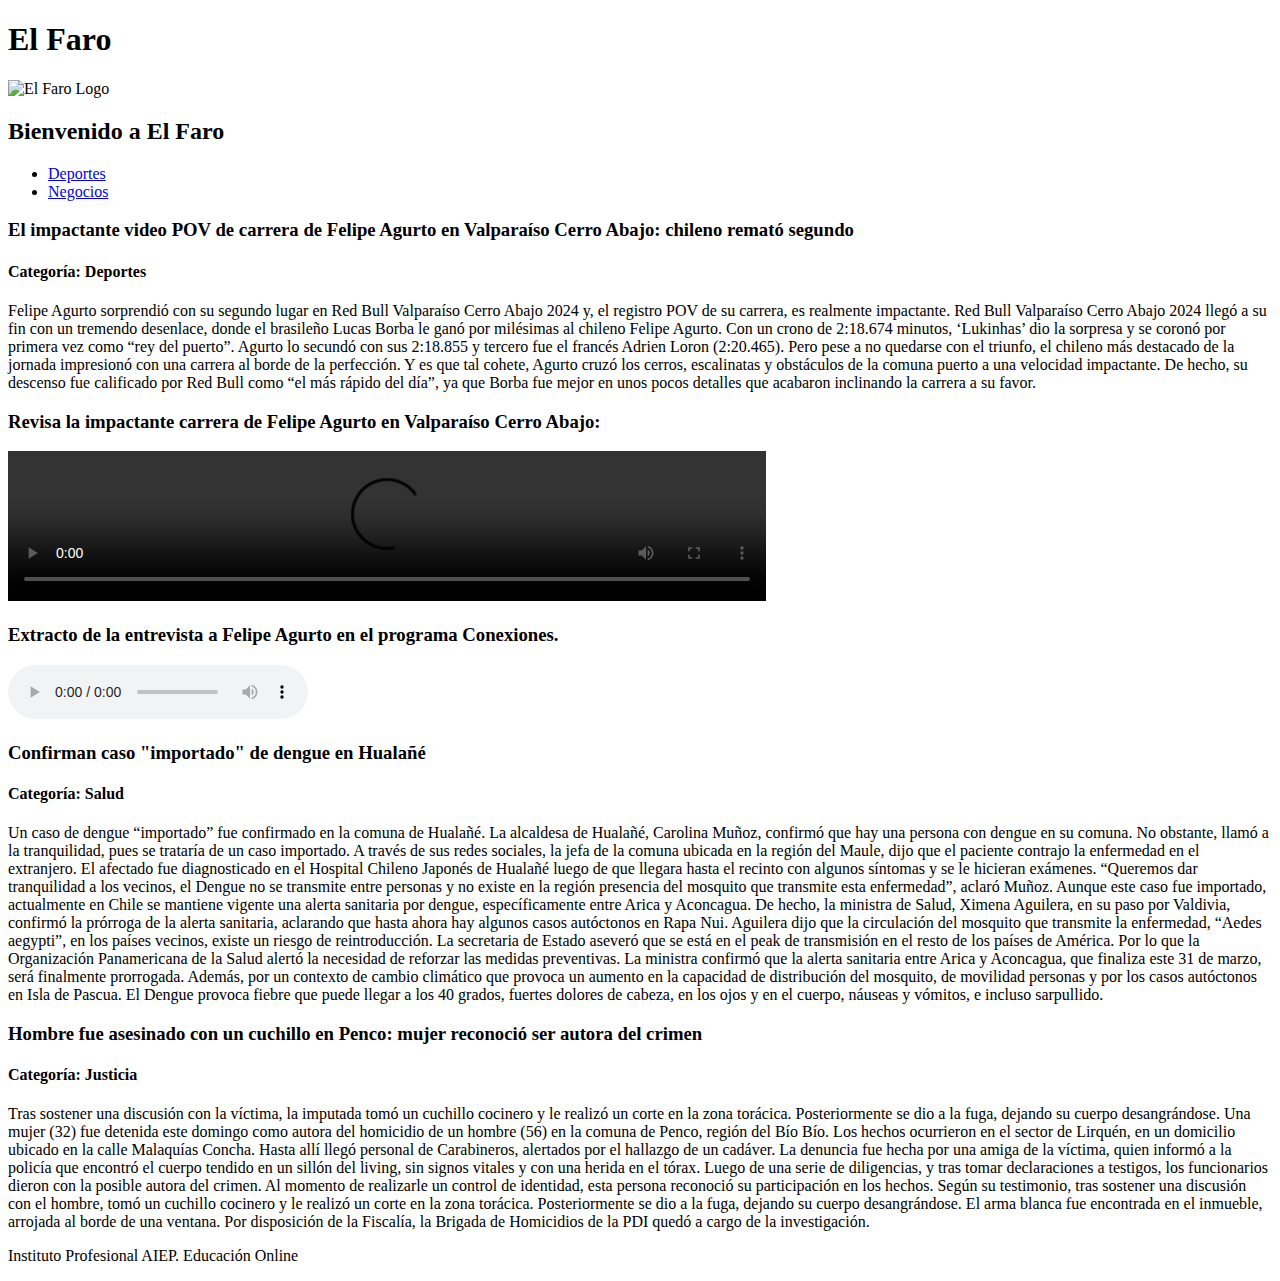
==== El-Faro/index.html @ a0226d23 "Update index.html" ====
<!DOCTYPE html>
<html lang="es">
<head>
    <meta charset="UTF-8">
    <meta name="viewport" content="width=device-width, initial-scale=1.0">
    <title>El Faro - Portada</title>
    <link rel="stylesheet" href="styles.css">
</head>
<body>
    <header>
        <h1>El Faro</h1>
        <img src="elfaro_logo.jpg" alt="El Faro Logo">
    </header>

    <section class="articles-grid">
        
        <h2>Bienvenido a El Faro</h2>
        <nav>
        <ul>
            <li><a href="Deportes.html" class="menu-link">Deportes</a></li>
            <li><a href="Negocios.html" class="menu-link">Negocios</a></li>
        </ul>
    </nav>

        <!-- Noticia 1 -->
		
		<div class="article-container">
        <article class="article">
            <h3>El impactante video POV de carrera de Felipe Agurto en Valparaíso Cerro Abajo: chileno remató segundo</h3>
			<h4>Categoría: Deportes</h4>
            <p>Felipe Agurto sorprendió con su segundo lugar en Red Bull Valparaíso Cerro Abajo 2024 y, el registro POV de su carrera, es realmente impactante. Red Bull Valparaíso Cerro Abajo 2024 llegó a su fin con un tremendo desenlace, donde el brasileño Lucas Borba le ganó por milésimas al chileno Felipe Agurto.
			Con un crono de 2:18.674 minutos, ‘Lukinhas’ dio la sorpresa y se coronó por primera vez como “rey del puerto”. Agurto lo secundó con sus 2:18.855 y tercero fue el francés Adrien Loron (2:20.465).
			Pero pese a no quedarse con el triunfo, el chileno más destacado de la jornada impresionó con una carrera al borde de la perfección.
			Y es que tal cohete, Agurto cruzó los cerros, escalinatas y obstáculos de la comuna puerto a una velocidad impactante.
			De hecho, su descenso fue calificado por Red Bull como “el más rápido del día”, ya que Borba fue mejor en unos pocos detalles que acabaron inclinando la carrera a su favor.
			</p>
			<h3>Revisa la impactante carrera de Felipe Agurto en Valparaíso Cerro Abajo:</h3>
           	 <video width="60%" max-width="100%" height="auto" controls>
    		<source src="POV.mp4" type="video/mp4">
    		Tu navegador no admite la etiqueta de video.
		</video>
			<h3>Extracto de la entrevista a Felipe Agurto en el programa Conexiones.</h3>
            <audio controls>
                <source src="Extracto.mp3" type="audio/mp3">
                Tu navegador no admite la etiqueta de audio.
            </audio>
        </article>
		</div>

        <!-- Noticia 2 -->
		
		<div class="article-container">
        <article class="article">
            <h3>Confirman caso "importado" de dengue en Hualañé</h3>
			<h4>Categoría: Salud</h4>
            <p>Un caso de dengue “importado” fue confirmado en la comuna de Hualañé.
			La alcaldesa de Hualañé, Carolina Muñoz, confirmó que hay una persona con dengue en su comuna. No obstante, llamó a la tranquilidad, pues se trataría de un caso importado.
			A través de sus redes sociales, la jefa de la comuna ubicada en la región del Maule, dijo que el paciente contrajo la enfermedad en el extranjero.
			El afectado fue diagnosticado en el Hospital Chileno Japonés de Hualañé luego de que llegara hasta el recinto con algunos síntomas y se le hicieran exámenes.
			“Queremos dar tranquilidad a los vecinos, el Dengue no se transmite entre personas y no existe en la región presencia del mosquito que transmite esta enfermedad”, aclaró Muñoz. Aunque este caso fue importado, actualmente en Chile se mantiene vigente una alerta sanitaria por dengue, específicamente entre Arica y Aconcagua.
			De hecho, la ministra de Salud, Ximena Aguilera, en su paso por Valdivia, confirmó la prórroga de la alerta sanitaria, aclarando que hasta ahora hay algunos casos autóctonos en Rapa Nui.
			Aguilera dijo que la circulación del mosquito que transmite la enfermedad, “Aedes aegypti”, en los países vecinos, existe un riesgo de reintroducción. La secretaria de Estado aseveró que se está en el peak de transmisión en el resto de los países de América. Por lo que la Organización Panamericana de la Salud alertó la necesidad de reforzar las medidas preventivas.
			La ministra confirmó que la alerta sanitaria entre Arica y Aconcagua, que finaliza este 31 de marzo, será finalmente prorrogada. Además, por un contexto de cambio climático que provoca un aumento en la capacidad de distribución del mosquito, de movilidad personas y por los casos autóctonos en Isla de Pascua.
			El Dengue provoca fiebre que puede llegar a los 40 grados, fuertes dolores de cabeza, en los ojos y en el cuerpo, náuseas y vómitos, e incluso sarpullido.
			</p>
        </article>
		</div>
        <!-- Noticia 3 -->
		
		<div class="article-container">
        <article class="article">
            <h3>Hombre fue asesinado con un cuchillo en Penco: mujer reconoció ser autora del crimen</h3>
			<h4>Categoría: Justicia</h4>
            <p>Tras sostener una discusión con la víctima, la imputada tomó un cuchillo cocinero y le realizó un corte en la zona torácica. Posteriormente se dio a la fuga, dejando su cuerpo desangrándose.
			Una mujer (32) fue detenida este domingo como autora del homicidio de un hombre (56) en la comuna de Penco, región del Bío Bío.
			Los hechos ocurrieron en el sector de Lirquén, en un domicilio ubicado en la calle Malaquías Concha. Hasta allí llegó personal de Carabineros, alertados por el hallazgo de un cadáver.
			La denuncia fue hecha por una amiga de la víctima, quien informó a la policía que encontró el cuerpo tendido en un sillón del living, sin signos vitales y con una herida en el tórax.
			Luego de una serie de diligencias, y tras tomar declaraciones a testigos, los funcionarios dieron con la posible autora del crimen. Al momento de realizarle un control de identidad, esta persona reconoció su participación en los hechos.
			Según su testimonio, tras sostener una discusión con el hombre, tomó un cuchillo cocinero y le realizó un corte en la zona torácica. Posteriormente se dio a la fuga, dejando su cuerpo desangrándose.
			El arma blanca fue encontrada en el inmueble, arrojada al borde de una ventana.
			Por disposición de la Fiscalía, la Brigada de Homicidios de la PDI quedó a cargo de la investigación.
			</p>
        </article>
		</div>
    </section>
	
	<!-- Footer -->
    <footer class="footer">
        <div class="footer-content">
            <p>Instituto Profesional AIEP. Educación Online</p>
        </div>
    </footer>

</body>
</html>
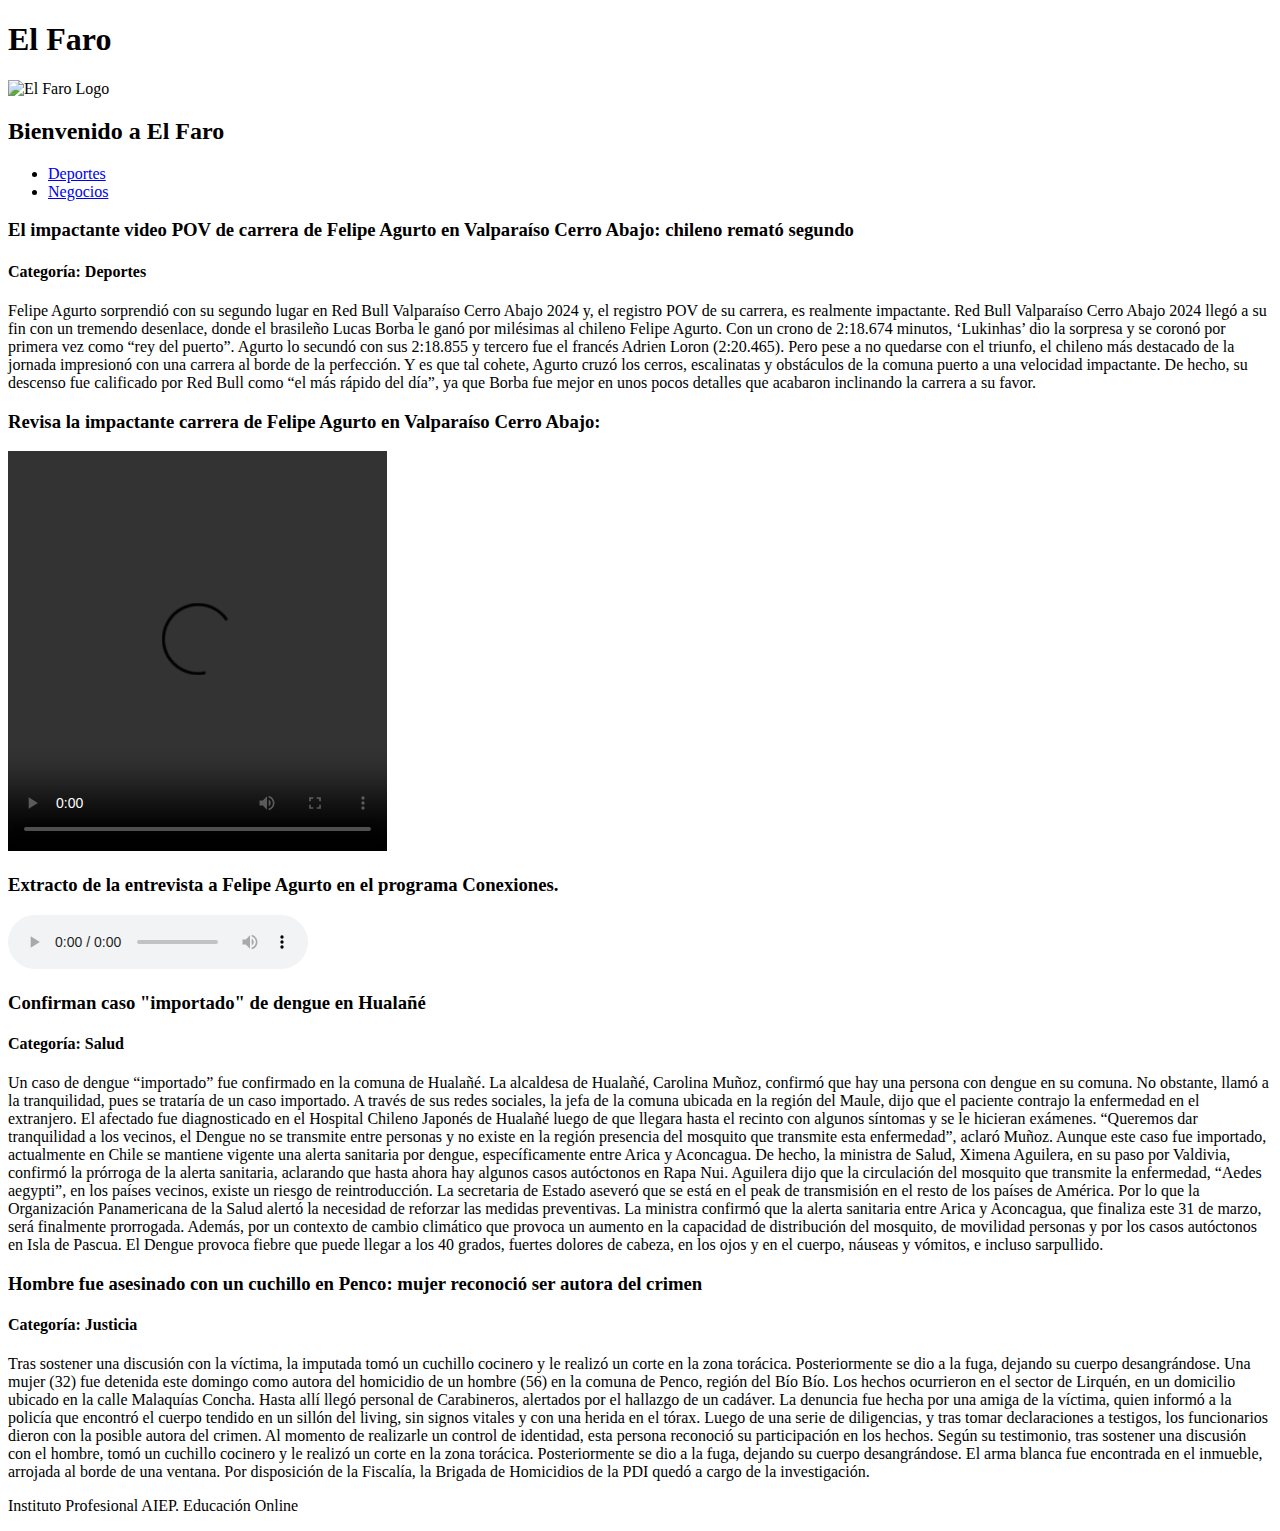
==== commit c230f18c: "Update index.html" ====
--- a/El-Faro/index.html
+++ b/El-Faro/index.html
@@ -35,7 +35,7 @@
 			De hecho, su descenso fue calificado por Red Bull como “el más rápido del día”, ya que Borba fue mejor en unos pocos detalles que acabaron inclinando la carrera a su favor.
 			</p>
 			<h3>Revisa la impactante carrera de Felipe Agurto en Valparaíso Cerro Abajo:</h3>
-           	 <video width="60%" max-width="100%" height="auto" controls>
+           	 <video width="30%" max-width="60%" height="400px" controls>
     		<source src="POV.mp4" type="video/mp4">
     		Tu navegador no admite la etiqueta de video.
 		</video>
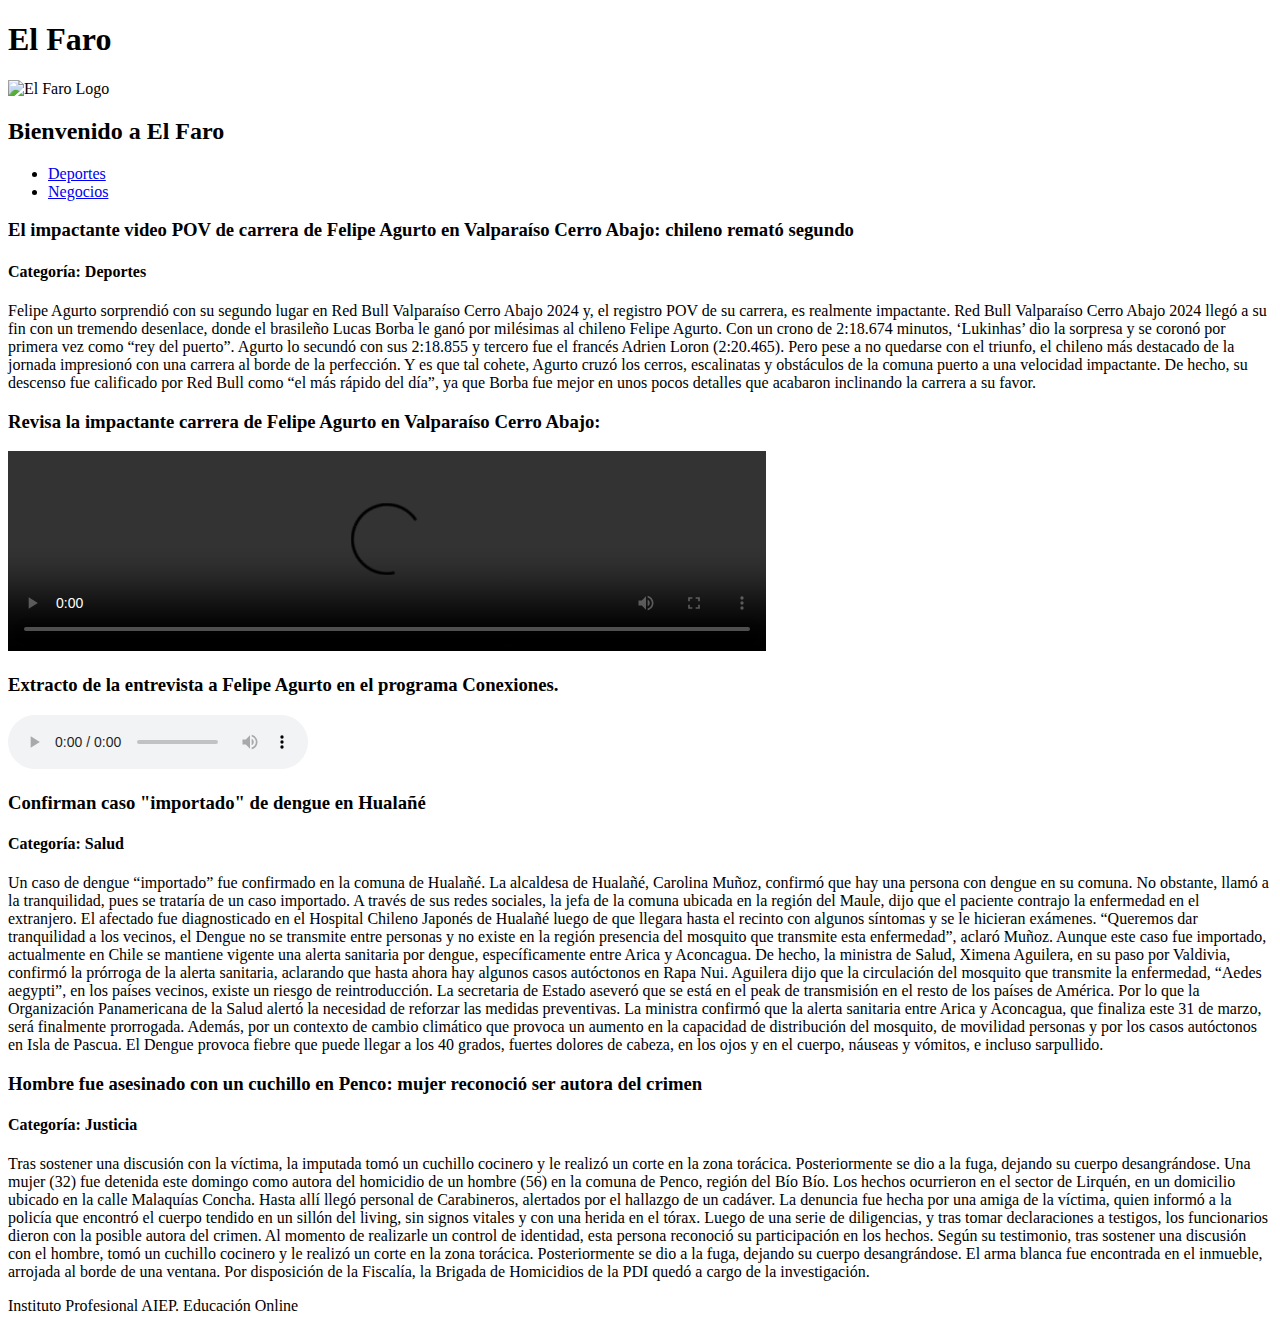
==== commit fbf2cd66: "Update index.html" ====
--- a/El-Faro/index.html
+++ b/El-Faro/index.html
@@ -35,7 +35,7 @@
 			De hecho, su descenso fue calificado por Red Bull como “el más rápido del día”, ya que Borba fue mejor en unos pocos detalles que acabaron inclinando la carrera a su favor.
 			</p>
 			<h3>Revisa la impactante carrera de Felipe Agurto en Valparaíso Cerro Abajo:</h3>
-           	 <video width="30%" max-width="60%" height="400px" controls>
+           	 <video width="60%" max-width="200px" height="200px" controls>
     		<source src="POV.mp4" type="video/mp4">
     		Tu navegador no admite la etiqueta de video.
 		</video>
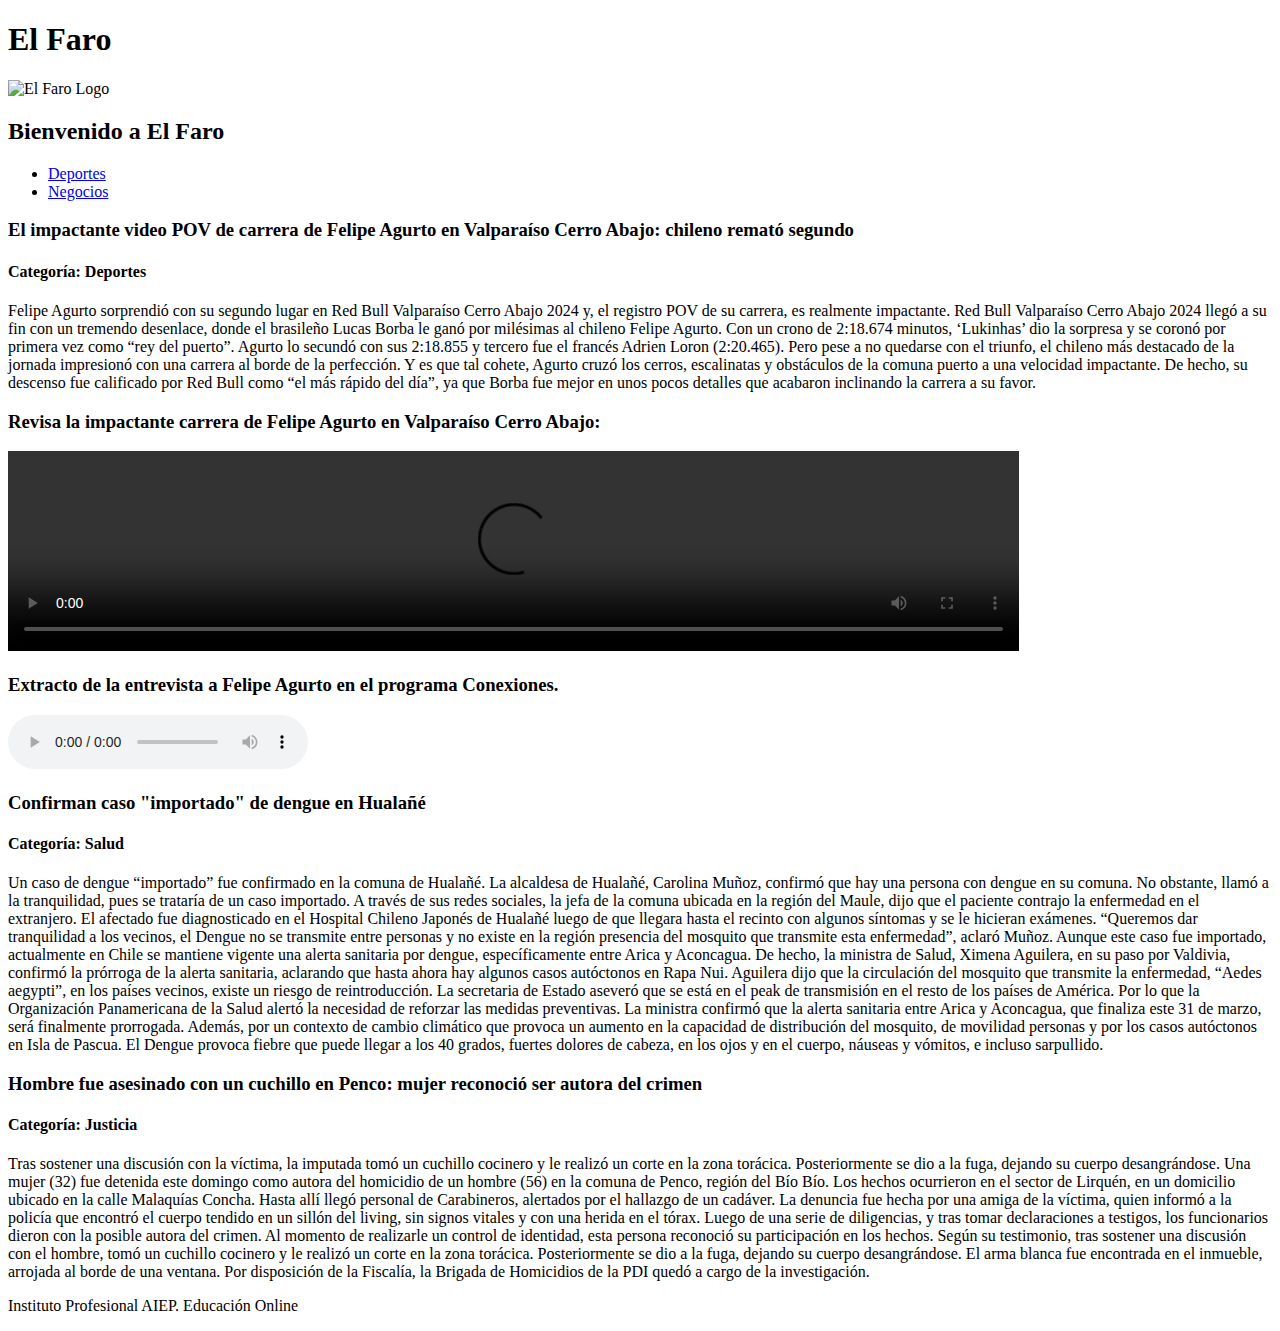
==== commit 37a80652: "Update index.html" ====
--- a/El-Faro/index.html
+++ b/El-Faro/index.html
@@ -35,7 +35,7 @@
 			De hecho, su descenso fue calificado por Red Bull como “el más rápido del día”, ya que Borba fue mejor en unos pocos detalles que acabaron inclinando la carrera a su favor.
 			</p>
 			<h3>Revisa la impactante carrera de Felipe Agurto en Valparaíso Cerro Abajo:</h3>
-           	 <video width="60%" max-width="200px" height="200px" controls>
+           	 <video width="80%" max-width="200px" height="200px" controls>
     		<source src="POV.mp4" type="video/mp4">
     		Tu navegador no admite la etiqueta de video.
 		</video>
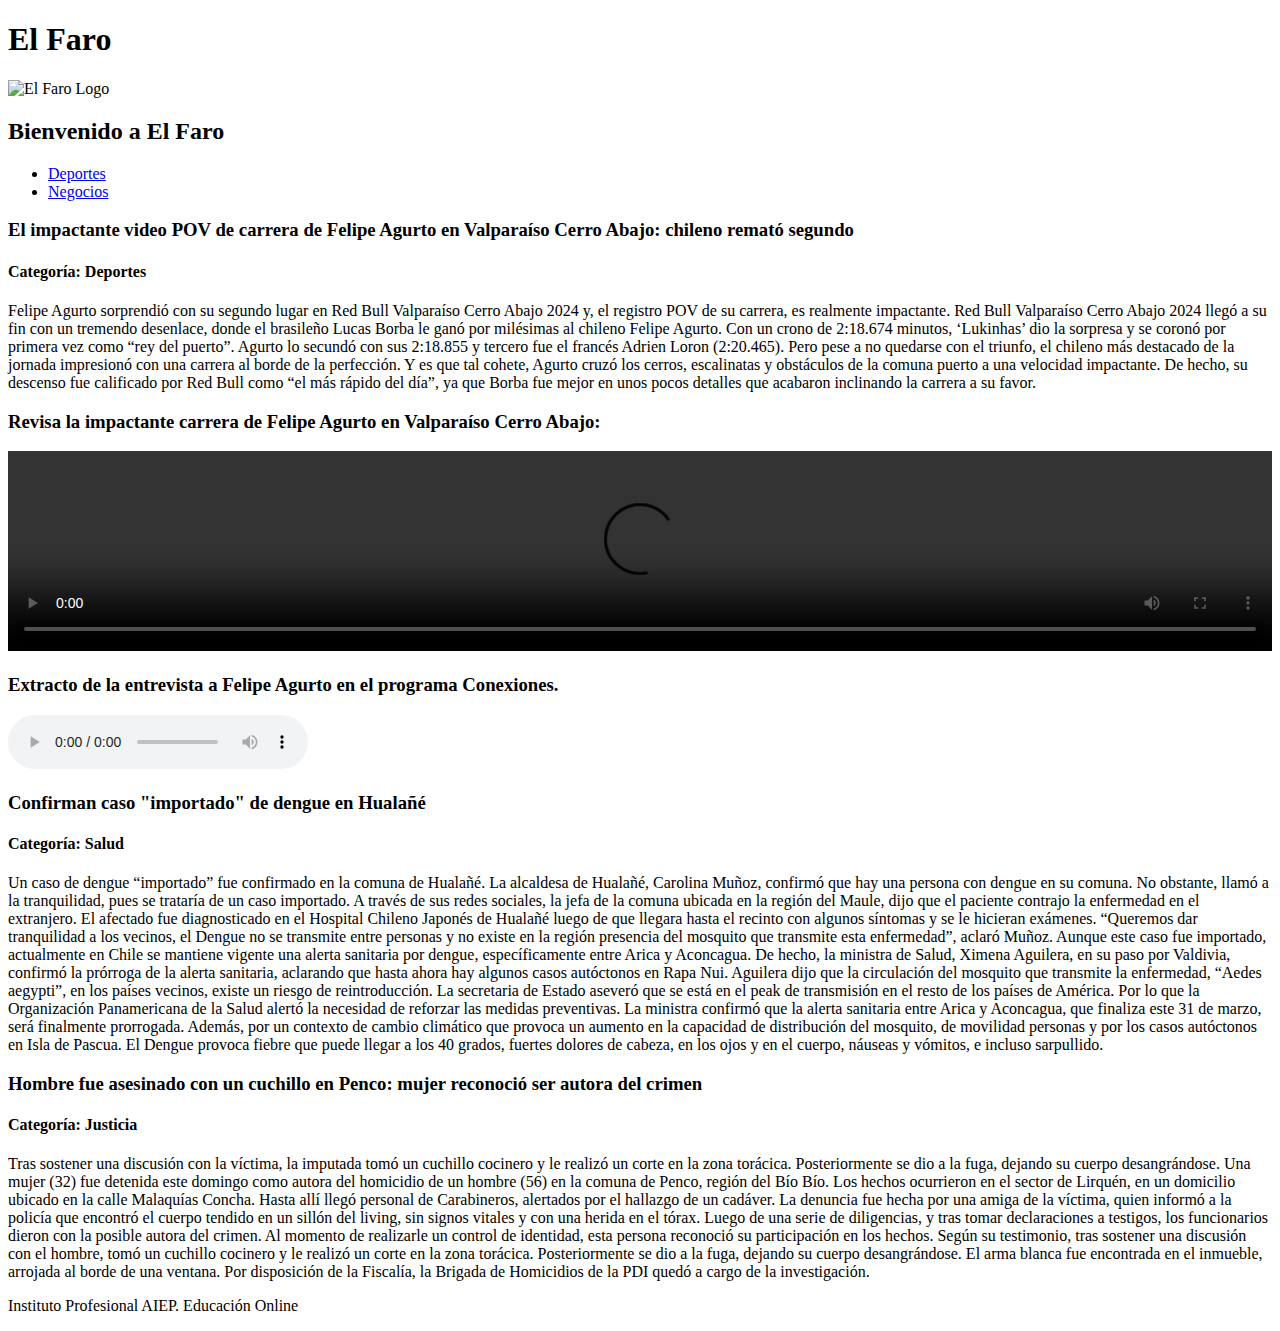
==== commit e36ee896: "Update index.html" ====
--- a/El-Faro/index.html
+++ b/El-Faro/index.html
@@ -35,7 +35,7 @@
 			De hecho, su descenso fue calificado por Red Bull como “el más rápido del día”, ya que Borba fue mejor en unos pocos detalles que acabaron inclinando la carrera a su favor.
 			</p>
 			<h3>Revisa la impactante carrera de Felipe Agurto en Valparaíso Cerro Abajo:</h3>
-           	 <video width="80%" max-width="200px" height="200px" controls>
+           	 <video width="100%" max-width="200px" height="200px" controls>
     		<source src="POV.mp4" type="video/mp4">
     		Tu navegador no admite la etiqueta de video.
 		</video>
@@ -83,6 +83,12 @@
         </article>
 		</div>
     </section>
+
+	<div class="reloj">
+        <p class="fecha"></p>
+        <p class="tiempo"></p>
+    </div>
+    <script src="script.js"></script>
 	
 	<!-- Footer -->
     <footer class="footer">
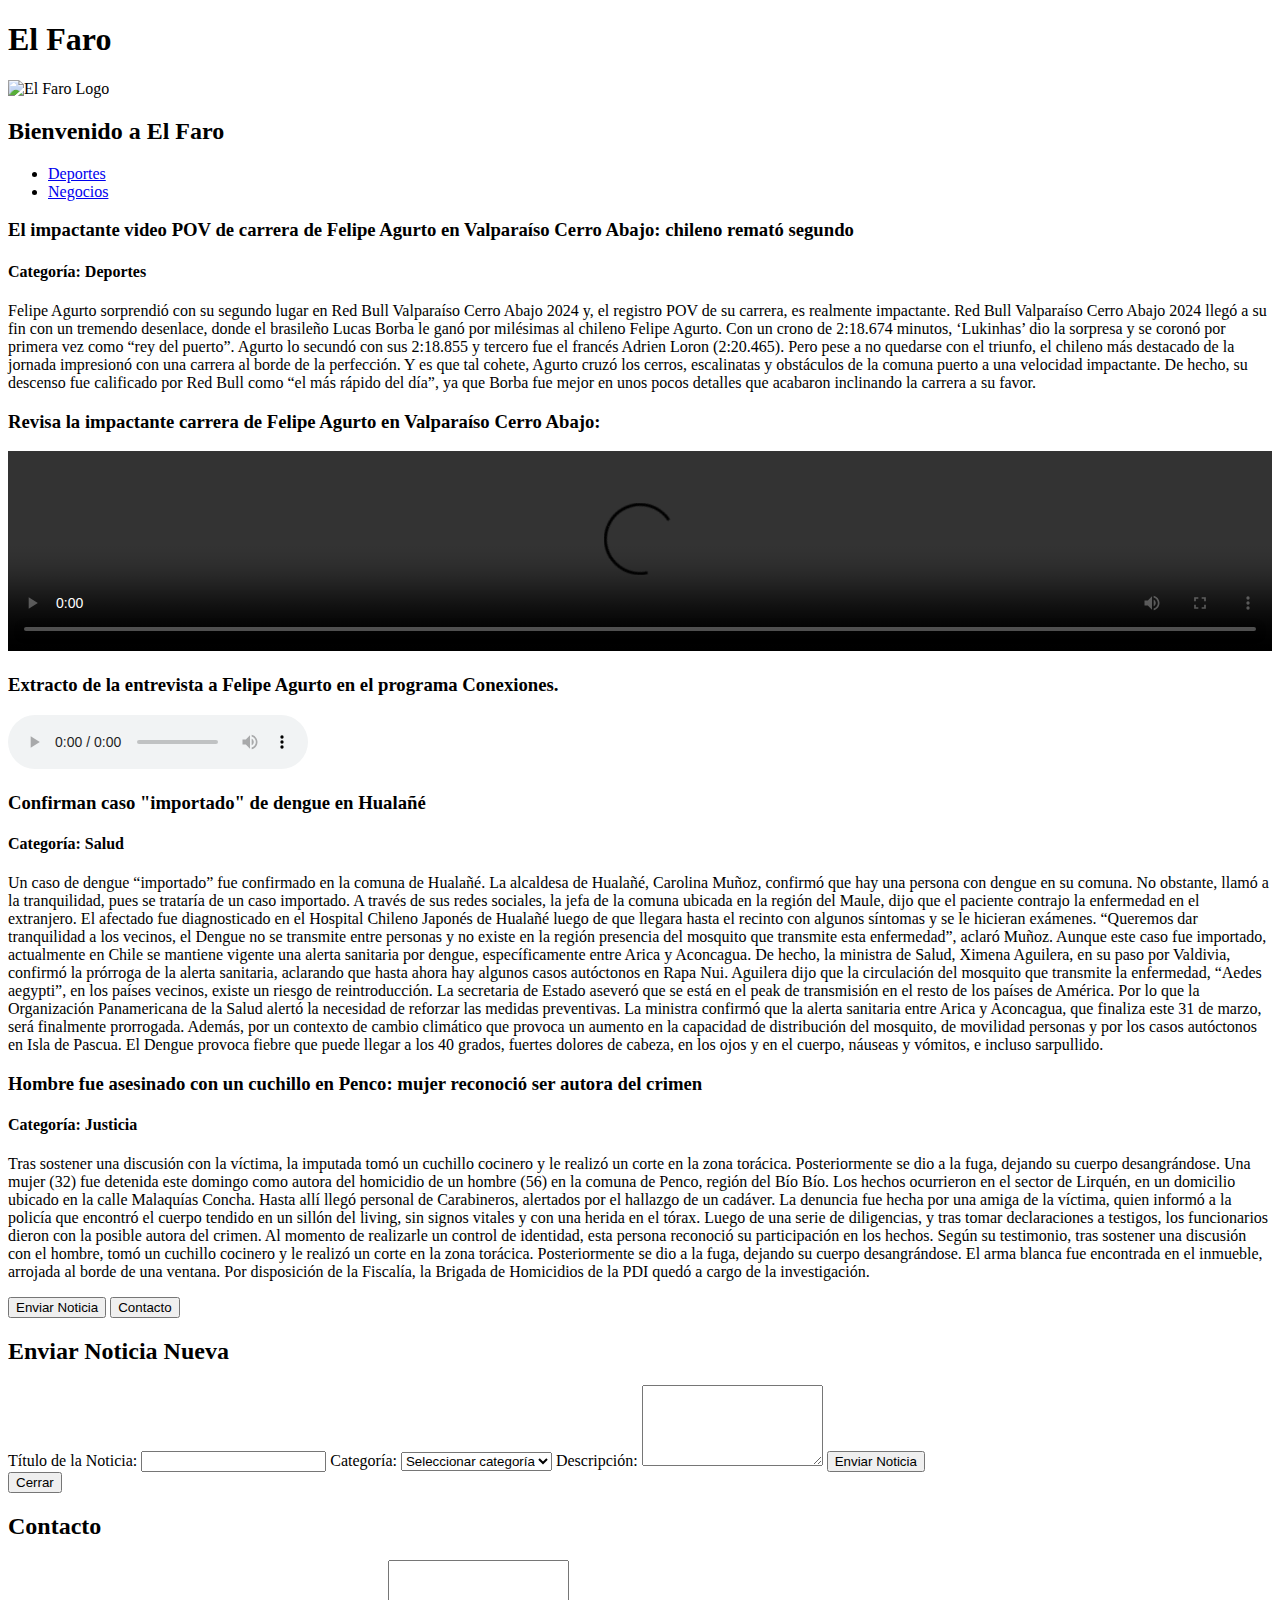
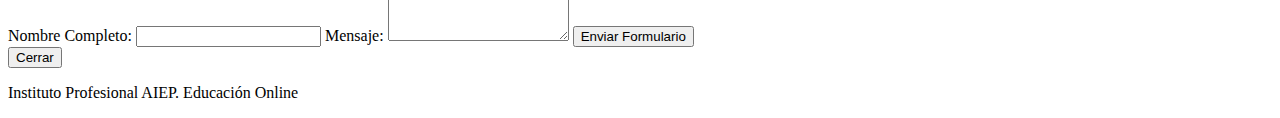
==== commit ab53b261: "Update index.html" ====
--- a/El-Faro/index.html
+++ b/El-Faro/index.html
@@ -83,11 +83,59 @@
         </article>
 		</div>
     </section>
-
+	
+<!--reloj + fecha-->
+	
 	<div class="reloj">
         <p class="fecha"></p>
         <p class="tiempo"></p>
     </div>
+    <script src="script.js"></script>
+
+<div id="botones-emergentes">
+        <button id="btn-enviar-noticia">Enviar Noticia</button>
+        <button id="btn-contacto">Contacto</button>
+    </div>
+
+    <div id="modal-enviar-noticia" class="modal">
+        <div class="modal-contenido">
+            <h2>Enviar Noticia Nueva</h2>
+            <form id="form-enviar-noticia">
+                <label for="titulo-noticia">Título de la Noticia:</label>
+                <input type="text" id="titulo-noticia" name="titulo-noticia" required>
+
+                <label for="categoria-noticia">Categoría:</label>
+                <select id="categoria-noticia" name="categoria-noticia" required>
+                    <option value="">Seleccionar categoría</option>
+					<option value="Deportes">Deportes</option>
+					<option value="Negocios">Negocios</option>
+                    </select>
+
+                <label for="descripcion-noticia">Descripción:</label>
+                <textarea id="descripcion-noticia" name="descripcion-noticia" rows="5" required></textarea>
+
+                <button type="submit">Enviar Noticia</button>
+            </form>
+            <button class="btn-cerrar" id="btn-cerrar-modal-enviar-noticia">Cerrar</button>
+        </div>
+    </div>
+
+    <div id="modal-contacto" class="modal">
+        <div class="modal-contenido">
+            <h2>Contacto</h2>
+            <form id="form-contacto">
+                <label for="nombre-completo">Nombre Completo:</label>
+                <input type="text" id="nombre-completo" name="nombre-completo" required>
+
+                <label for="mensaje-contacto">Mensaje:</label>
+                <textarea id="mensaje-contacto" name="mensaje-contacto" rows="5" required></textarea>
+
+                <button type="submit">Enviar Formulario</button>
+            </form>
+            <button class="btn-cerrar" id="btn-cerrar-modal-contacto">Cerrar</button>
+        </div>
+    </div>
+
     <script src="script.js"></script>
 	
 	<!-- Footer -->
